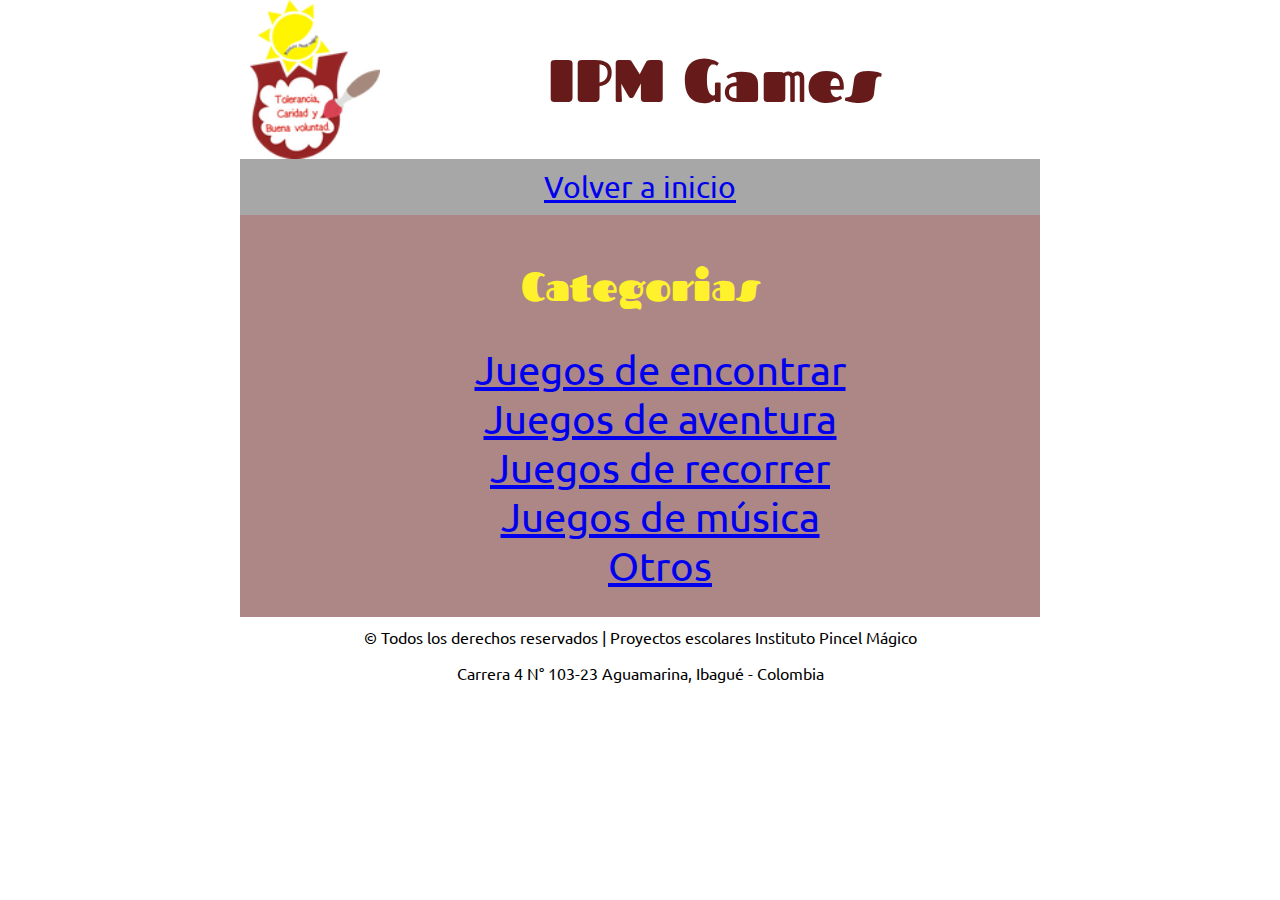
==== index.html @ aa81f792 "Creation" ====
<!DOCTYPE html>
<html lang="en">
<head>
    <meta charset="UTF-8">
    <meta http-equiv="X-UA-Compatible" content="IE=edge">
    <meta name="viewport" content="width=device-width, initial-scale=1.0">
    <title>IPM Games</title>
    <link rel="stylesheet" href="style.css">
    <script src="script.js"></script>
    <link rel="icon" type="image/x-icon" href="favicon.ico">
</head>
<body>
    <header>
        <h1>IPM Games</h1>
        <div id="logo-div">
            <img src="./images/logo-ipm.png" alt="IPM Logo">
        </div>
        <div id="inicio">
            <a href="./index.html">Volver a inicio</a>
        </div>
    </header>
    <main>
        <h2>Categorias</h2>
        <ul>
            <li><a href="encontrar.html">Juegos de encontrar</a></li>
            <li><a href="aventura.html">Juegos de aventura</a></li>
            <li><a href="recorrer.html">Juegos de recorrer</a></li>
            <li><a href="musica.html">Juegos de música</a></li>
            <li><a href="otros.html">Otros</a></li>
        </ul>
    </main>
    <footer>
        <p>&copy; Todos los derechos reservados | Proyectos escolares Instituto Pincel Mágico</p>
        <p>Carrera 4 N° 103-23 Aguamarina, Ibagué - Colombia</p>
    </footer>
</body>
</html>
---- style.css ----
@import url('https://fonts.googleapis.com/css2?family=Fascinate&family=Ubuntu:wght@300&display=swap');

body {
    max-width: 800px;
    margin: 0 auto;
}

main {
    background-color: rgb(173, 134, 134);
    padding: 10px 0;
    text-align: center;
}

p, a {
    font-family: 'Ubuntu', sans-serif;
}

header {
    display: grid;
    grid-template-columns: 150px auto;
    grid-template-rows: auto auto;
    background-color: white;
}

h1 {
    font-family: 'Fascinate', cursive;
    color: rgb(102, 26, 26);
    text-align: center;
    font-size: 60px;
    grid-row: 1/2;
    grid-column: 2/3;
}

#inicio {
    grid-row: 2/3;
    grid-column: 1/3;
    background-color: rgb(167, 167, 167);
    display: flex;
    justify-content: center;
    padding: 10px 0;
}

#inicio:hover {
    background-color: rgb(145, 144, 144);
}

#inicio > a {
    font-size: 30px;
}

h2 {
    font-family: 'Fascinate', cursive;
    font-size: 40px;
    color: rgb(255, 241, 43);
}

h3 {
    font-family: 'Fascinate', cursive;
    font-size: 20px;
}

#logo-div {
    display: flex;
    justify-content: center;
}

footer {
    background-color: white;
    text-align: center;
}

footer > p {
    margin-top: 10px;
}

ul > li
{
    list-style: none;
    font-size: 40px;
}
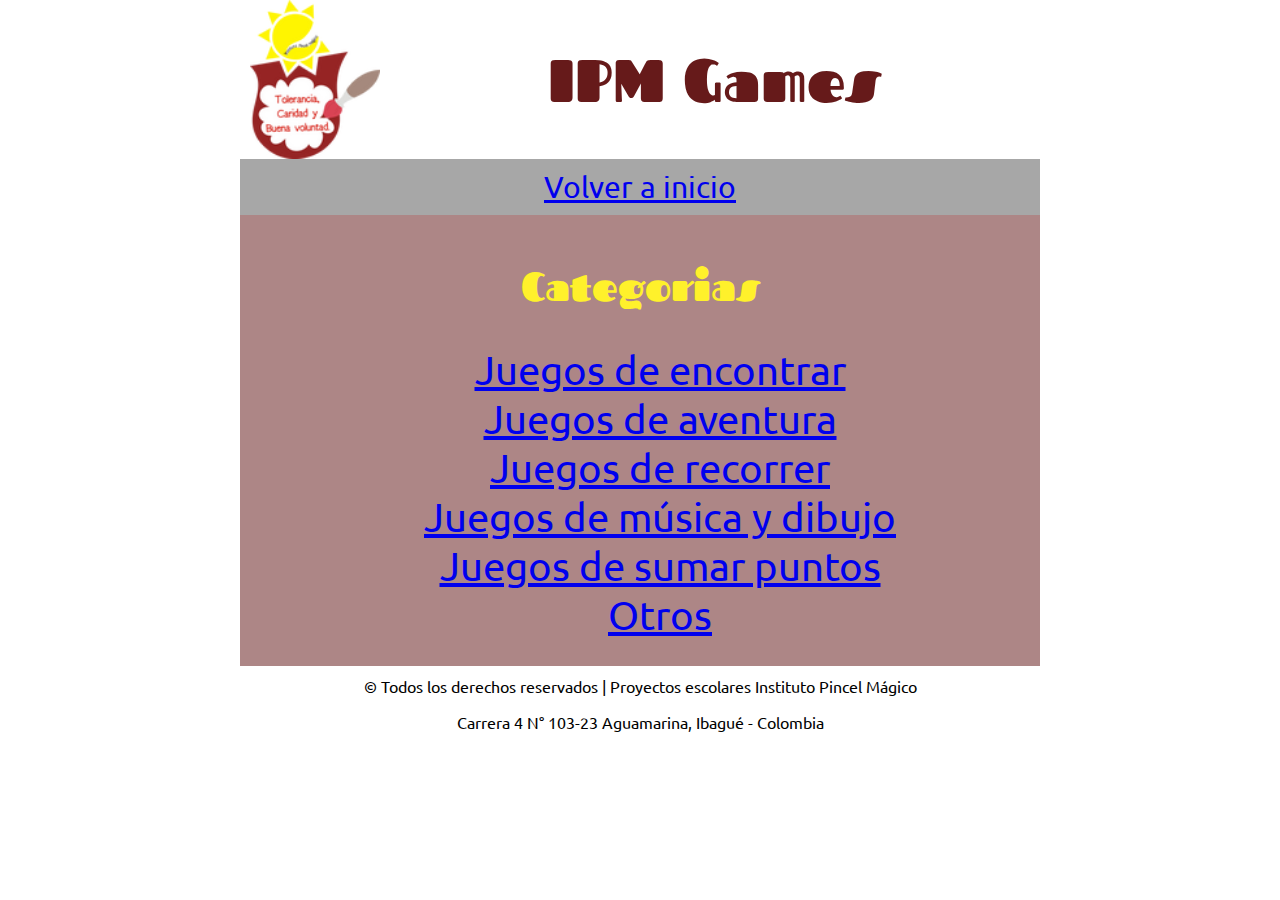
==== commit 6a5b1eb5: "Nuevos juegos" ====
--- a/index.html
+++ b/index.html
@@ -25,7 +25,8 @@
             <li><a href="encontrar.html">Juegos de encontrar</a></li>
             <li><a href="aventura.html">Juegos de aventura</a></li>
             <li><a href="recorrer.html">Juegos de recorrer</a></li>
-            <li><a href="musica.html">Juegos de música</a></li>
+            <li><a href="musicaDibujo.html">Juegos de música y dibujo</a></li>
+            <li><a href="sumarPuntos.html">Juegos de sumar puntos</a></li>
             <li><a href="otros.html">Otros</a></li>
         </ul>
     </main>
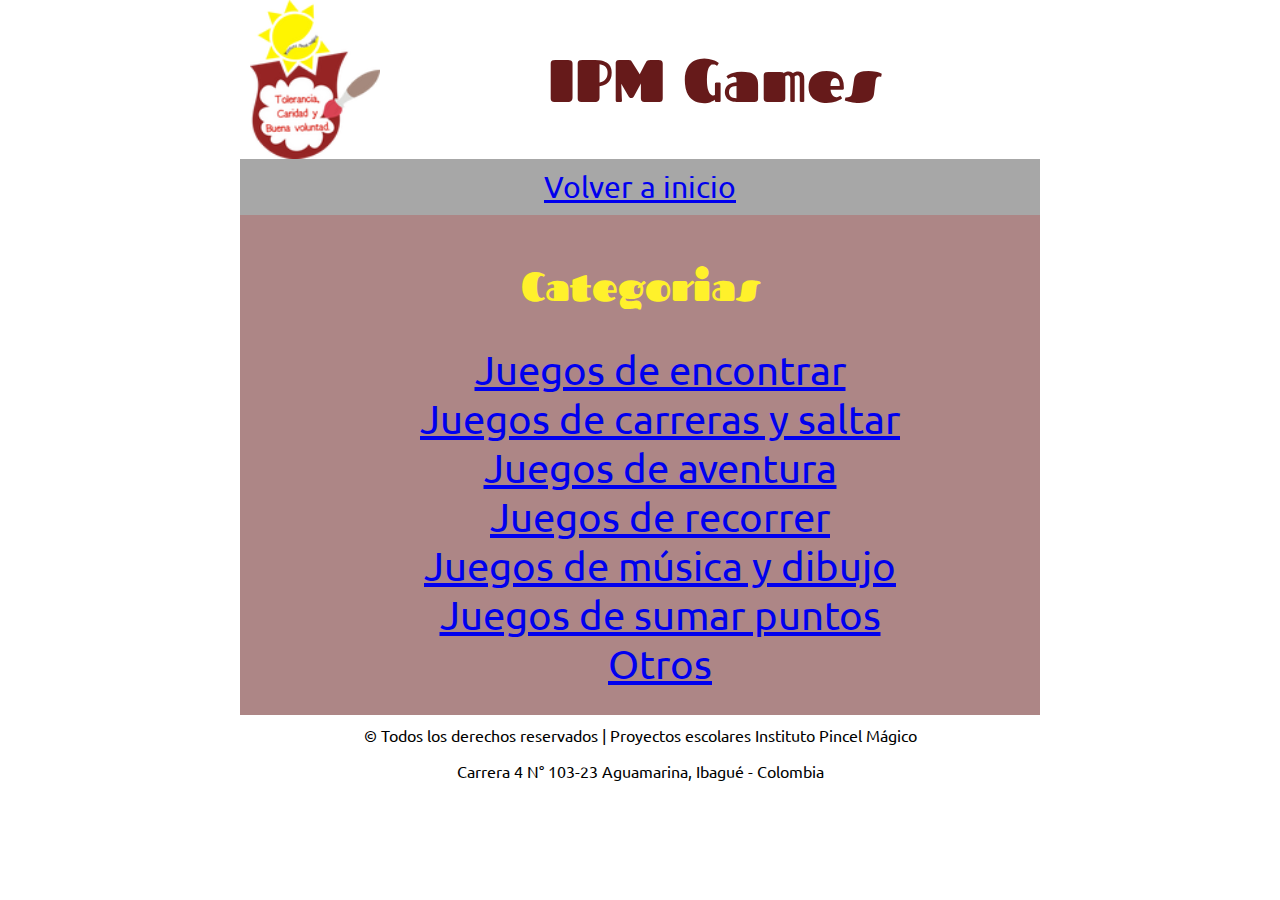
==== commit 458c3bf9: "juegos 2023" ====
--- a/index.html
+++ b/index.html
@@ -23,6 +23,7 @@
         <h2>Categorias</h2>
         <ul>
             <li><a href="encontrar.html">Juegos de encontrar</a></li>
+            <li><a href="carreras.html">Juegos de carreras y saltar</a></li>
             <li><a href="aventura.html">Juegos de aventura</a></li>
             <li><a href="recorrer.html">Juegos de recorrer</a></li>
             <li><a href="musicaDibujo.html">Juegos de música y dibujo</a></li>
